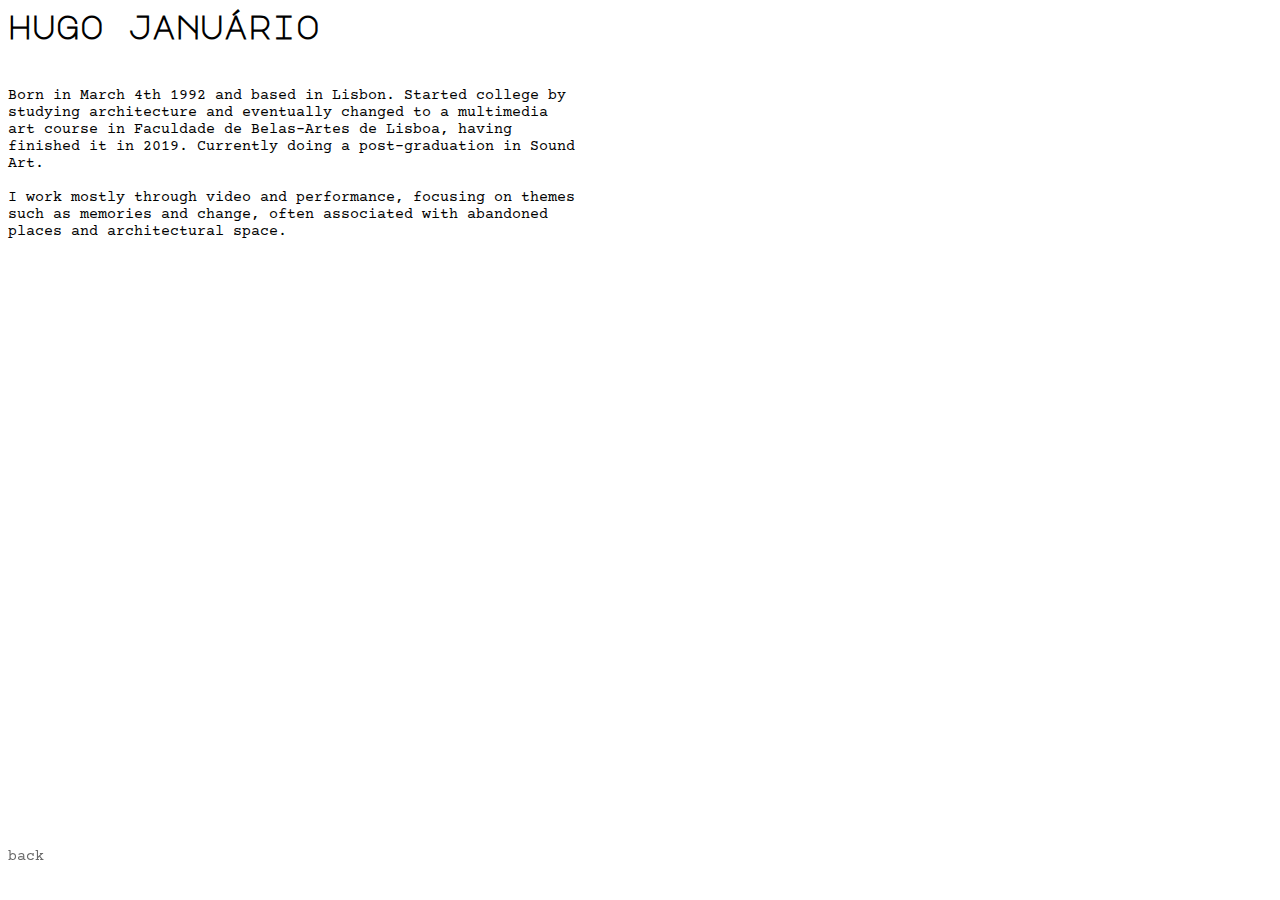
==== bio.html @ 2a052fb2 "o site" ====
<!DOCTYPE html>
<html>
<head>
<link href="https://fonts.googleapis.com/css?family=Courier+Prime|Major+Mono+Display&display=swap" rel="stylesheet"> 
<link rel="stylesheet" type="text/css" href="index.css">
<title>Hugo Januário</title>
</head>
<body>

<h1>hugo januário</h1>
<p style="width:45%;">
Born in March 4th 1992 and based in Lisbon. 
Started college by studying architecture and eventually changed to a multimedia art course in Faculdade de Belas-Artes de Lisboa, 
having finished it in 2019. Currently doing a post-graduation in Sound Art.<br><br> 
I work mostly through video and performance, focusing on themes such as memories and change, often associated with abandoned places and architectural space.
</p>

<p class="back"><a href=index.html>back<a><p>

</body>
</html>
---- index.css ----
body {
  background-color: white;
}

h1 {
  font-family: major mono display;
  font-size: 32px;
  margin-top: 10px;
}

h2 {
	font-family: major mono display;
	font-size: 18px;
	margin-top: -10px;
}

p {
  font-family: courier prime;
  font-size: 15px;
  margin-top: 3em;
}

a:link {
  color: #696969;
  background-color: transparent;
  text-decoration: none;
}

a:visited {
  color: #696969;
  background-color: transparent;
  text-decoration: none;
}

a:hover {
  color: #696969;
  background-color: transparent;
  text-decoration: underline;
}

a:active {
  color: #696969;
  background-color: transparent;
  text-decoration: underline;
}

iframe {
	max-width: 100%;
}

.back {
	position: fixed;
	bottom: 20px;
}
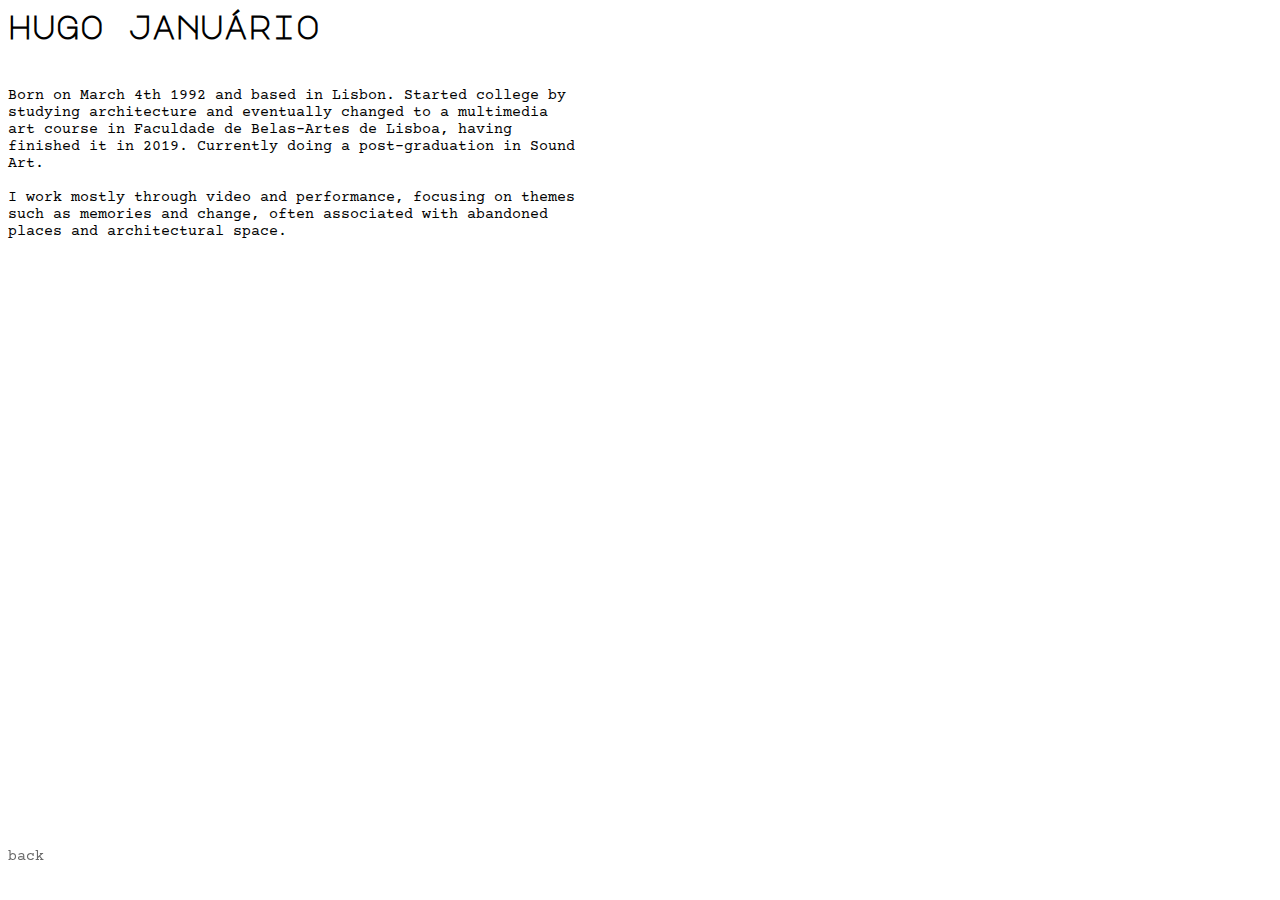
==== commit 0b83ecc8: "Update bio.html" ====
--- a/bio.html
+++ b/bio.html
@@ -8,8 +8,8 @@
 <body>
 
 <h1>hugo januário</h1>
-<p style="width:45%;">
-Born in March 4th 1992 and based in Lisbon. 
+<p class="bio">
+Born on March 4th 1992 and based in Lisbon. 
 Started college by studying architecture and eventually changed to a multimedia art course in Faculdade de Belas-Artes de Lisboa, 
 having finished it in 2019. Currently doing a post-graduation in Sound Art.<br><br> 
 I work mostly through video and performance, focusing on themes such as memories and change, often associated with abandoned places and architectural space.
--- a/index.css
+++ b/index.css
@@ -51,4 +51,37 @@
 .back {
 	position: fixed;
 	bottom: 20px;
-}+}
+
+.bio {
+	width: 45%;
+}
+
+@media (max-width: 1025px) {
+	h1 {
+  	font-family: major mono display;
+ 	font-size: 56px;
+  	margin-top: 10px;
+	}
+	
+	h2 {
+	font-family: major mono display;
+	font-size: 32px;
+	margin-top: -10px;
+	}
+	
+	p {
+	font-family: courier prime;
+	font-size: 26px;
+	margin-top: 3em;
+	}
+	
+	.back {
+	position: fixed;
+	bottom: 40px;
+	font-size: 26px;
+	}
+	
+	.bio {
+	}
+}
